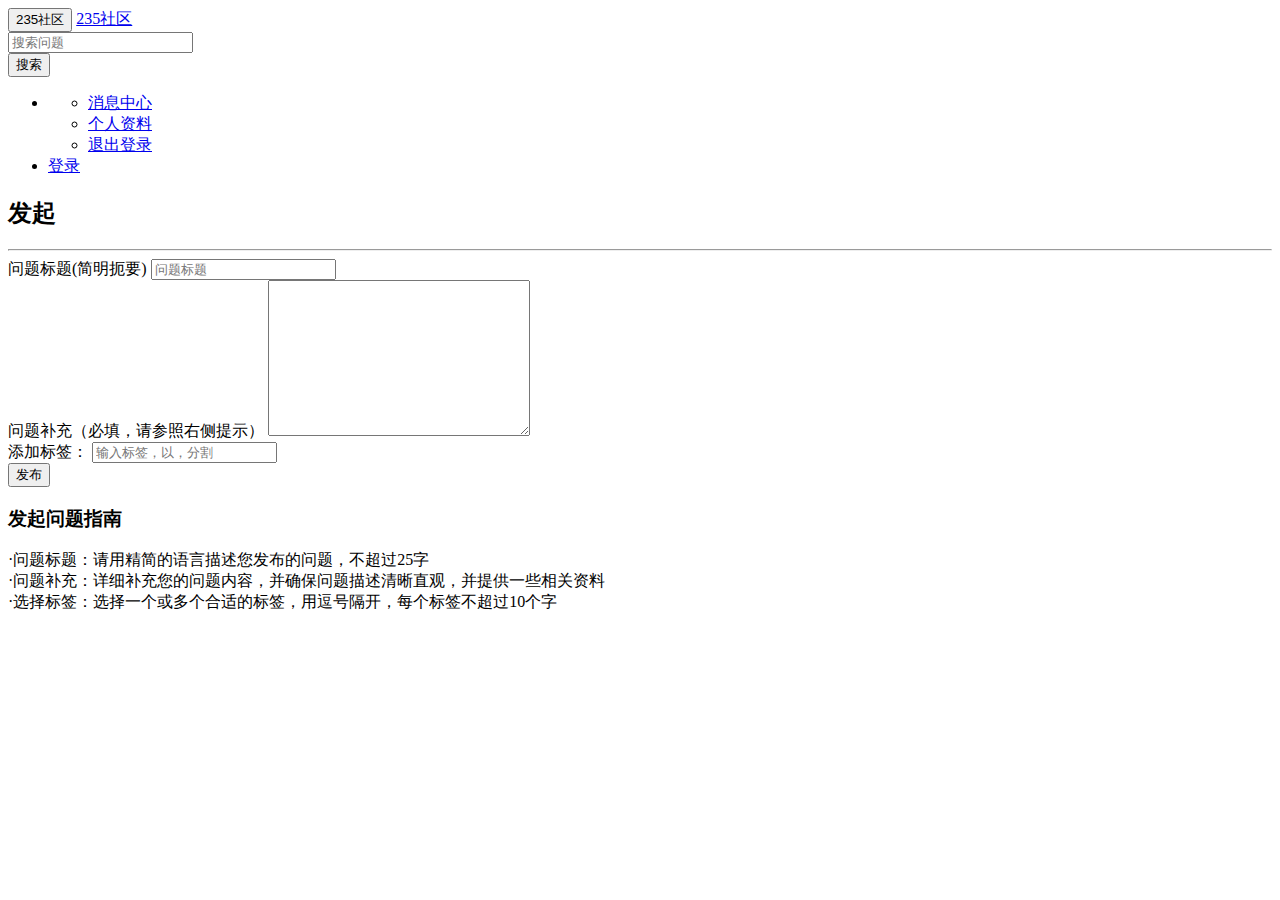
==== src/main/resources/templates/publish.html @ eb7eb39e "增加发布问题页面" ====
<!DOCTYPE HTML>
<html xmlns:th="http://www.thymeleaf.org">
<head>
    <title>235社区</title>
    <meta http-equiv="Content-Type" content="text/html; charset=UTF-8" />
    <link rel="stylesheet" href="css/bootstrap.min.css">
    <link rel="stylesheet" href="css/bootstrap-theme.min.css">
    <link rel="stylesheet" href="css/community.css">
    <script src="js/bootstrap.min.js" type="application/javascript"></script>
</head>
<body>
<nav class="navbar navbar-default">
    <div class="container-fluid">
        <!-- Brand and toggle get grouped for better mobile display -->
        <div class="navbar-header">
            <button type="button" class="navbar-toggle collapsed" data-toggle="collapse" data-target="#bs-example-navbar-collapse-1" aria-expanded="false">
                <span class="sr-only">235社区</span>
            </button>
            <a class="navbar-brand" href="#">235社区</a>
        </div>
        <div class="collapse navbar-collapse" id="bs-example-navbar-collapse-1">
            <form class="navbar-form navbar-left">
                <div class="form-group">
                    <input type="text" class="form-control" placeholder="搜索问题">
                </div>
                <button type="submit" class="btn btn-default">搜索</button>
            </form>
            <ul class="nav navbar-nav navbar-right">
                <li class="dropdown" th:if="${session.user != null}">
                    <a href="#" class="dropdown-toggle" data-toggle="dropdown" role="button" aria-haspopup="true" aria-expanded="false" th:text="${session.user.getName()}"><span class="caret"></span></a>
                    <ul class="dropdown-menu">
                        <li><a href="#">消息中心</a></li>
                        <li><a href="#">个人资料</a></li>
                        <li><a href="#">退出登录</a></li>
                    </ul>
                </li>
                <li th:if="${session.user == null}">
                    <a href="https://github.com/login/oauth/authorize?client_id=b892603f26ee32dcbdf2&redirect_uri=http://localhost:8887/callback&scope=user&state=1">登录</a>
                </li>
            </ul>
        </div>
    </div>
</nav>
<div class="container-fluid" main>
    <div class="row">
        <div class="col-lg-9 col-md-12 col-sm-12 col-xs-12">
            <h2><span class="glyphicon glyphicon-plus" aria-hidden="true"></span> 发起</h2>
            <hr>
            <form action="">
                <div class="form-group">
                    <label for="title">问题标题(简明扼要)</label>
                    <input type="text" class="form-control" id="title" name="title" placeholder="问题标题">
                </div>
                <div class="form-group">
                    <label for="title">问题补充（必填，请参照右侧提示）</label>
                    <textarea name="discription" id="discription" class="form-control" cols="30" rows="10"></textarea>
                </div>
                <div class="form-group">
                    <label for="title">添加标签：</label>
                    <input type="text" class="form-control" id="tag" name="tag" placeholder="输入标签，以，分割">
                </div>

                <button type="submit" class="btn btn-success btn-publish">发布</button>
            </form>
        </div>
        <div class="col-lg-3 col-md-12 col-sm-12 col-xs-12">
            <h3>发起问题指南</h3>
            ·问题标题：请用精简的语言描述您发布的问题，不超过25字<br>
            ·问题补充：详细补充您的问题内容，并确保问题描述清晰直观，并提供一些相关资料<br>
            ·选择标签：选择一个或多个合适的标签，用逗号隔开，每个标签不超过10个字<br>
        </div>
    </div>
</div>
<!-- <p th:text="'Hello, ' + ${name} + '!'" /> -->
</body>
</html>
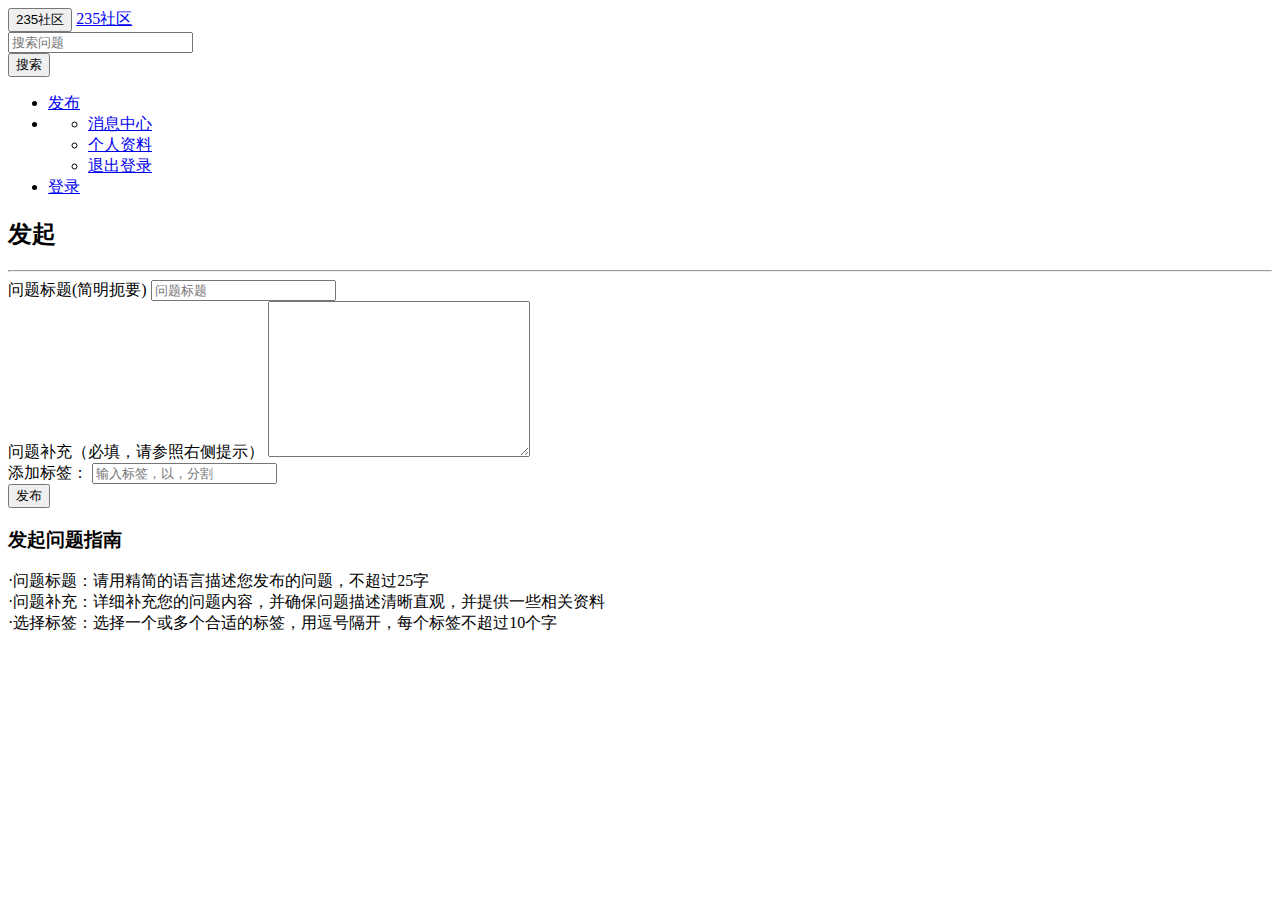
==== commit 572e8dd7: "界面增加发布及错误提示" ====
--- a/src/main/resources/templates/publish.html
+++ b/src/main/resources/templates/publish.html
@@ -26,6 +26,9 @@
                 <button type="submit" class="btn btn-default">搜索</button>
             </form>
             <ul class="nav navbar-nav navbar-right">
+                <li th:if="${session.user != null}">
+                    <a href="/publish">发布</a>
+                </li>
                 <li class="dropdown" th:if="${session.user != null}">
                     <a href="#" class="dropdown-toggle" data-toggle="dropdown" role="button" aria-haspopup="true" aria-expanded="false" th:text="${session.user.getName()}"><span class="caret"></span></a>
                     <ul class="dropdown-menu">
@@ -46,21 +49,29 @@
         <div class="col-lg-9 col-md-12 col-sm-12 col-xs-12">
             <h2><span class="glyphicon glyphicon-plus" aria-hidden="true"></span> 发起</h2>
             <hr>
-            <form action="">
+            <form action="/publish" method="post">
                 <div class="form-group">
                     <label for="title">问题标题(简明扼要)</label>
-                    <input type="text" class="form-control" id="title" name="title" placeholder="问题标题">
+                    <input type="text" class="form-control" th:value="*{title}" id="title" name="title" placeholder="问题标题">
                 </div>
                 <div class="form-group">
                     <label for="title">问题补充（必填，请参照右侧提示）</label>
-                    <textarea name="discription" id="discription" class="form-control" cols="30" rows="10"></textarea>
+                    <textarea name="description" id="description" th:value="*{description}" class="form-control" cols="30" rows="10"></textarea>
                 </div>
                 <div class="form-group">
                     <label for="title">添加标签：</label>
-                    <input type="text" class="form-control" id="tag" name="tag" placeholder="输入标签，以，分割">
+                    <input type="text" class="form-control" th:value="*{tag}" id="tag" name="tag" placeholder="输入标签，以，分割">
                 </div>
 
-                <button type="submit" class="btn btn-success btn-publish">发布</button>
+                <div class="container-fluid main">
+                    <div class="row">
+                        <div class="alert alert-danger col-lg-9 col-md-12 col-sm-12 col-xs-12" th:text="${error}" th:if="${error != null}"></div>
+                        <div class="col-lg-3 col-md-12 col-sm-12 col-xs-12">
+                            <button type="submit" class="btn btn-success btn-publish">发布</button>
+                        </div>
+
+                    </div>
+                </div>
             </form>
         </div>
         <div class="col-lg-3 col-md-12 col-sm-12 col-xs-12">
